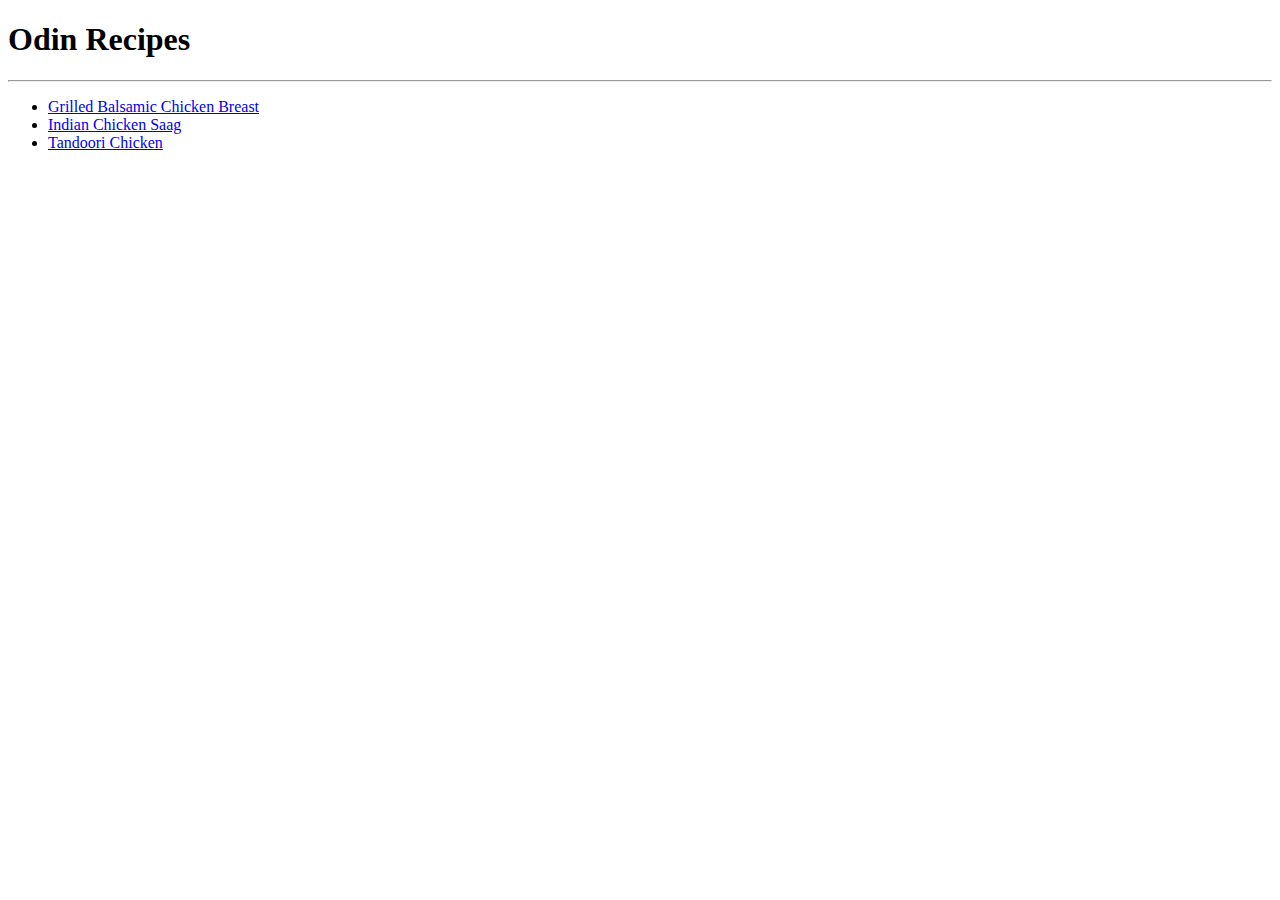
==== index.html @ 73341a71 "Add img/" ====
<!DOCTYPE html>
<html lang="en">
<head>
    <meta charset="utf-8">
    <title>Recipes</title>
</head>
<body>
    <h1>Odin Recipes</h1>
    <hr>
    <ul>
        <li><a href="recipes/chicken-breasts.html">Grilled Balsamic Chicken Breast</a></li>
        <li><a href="recipes/chicken-saag.html">Indian Chicken Saag</a></li>
        <li><a href="recipes/tandoori-chicken.html">Tandoori Chicken</a></li>
    </ul>
</body>
</html>
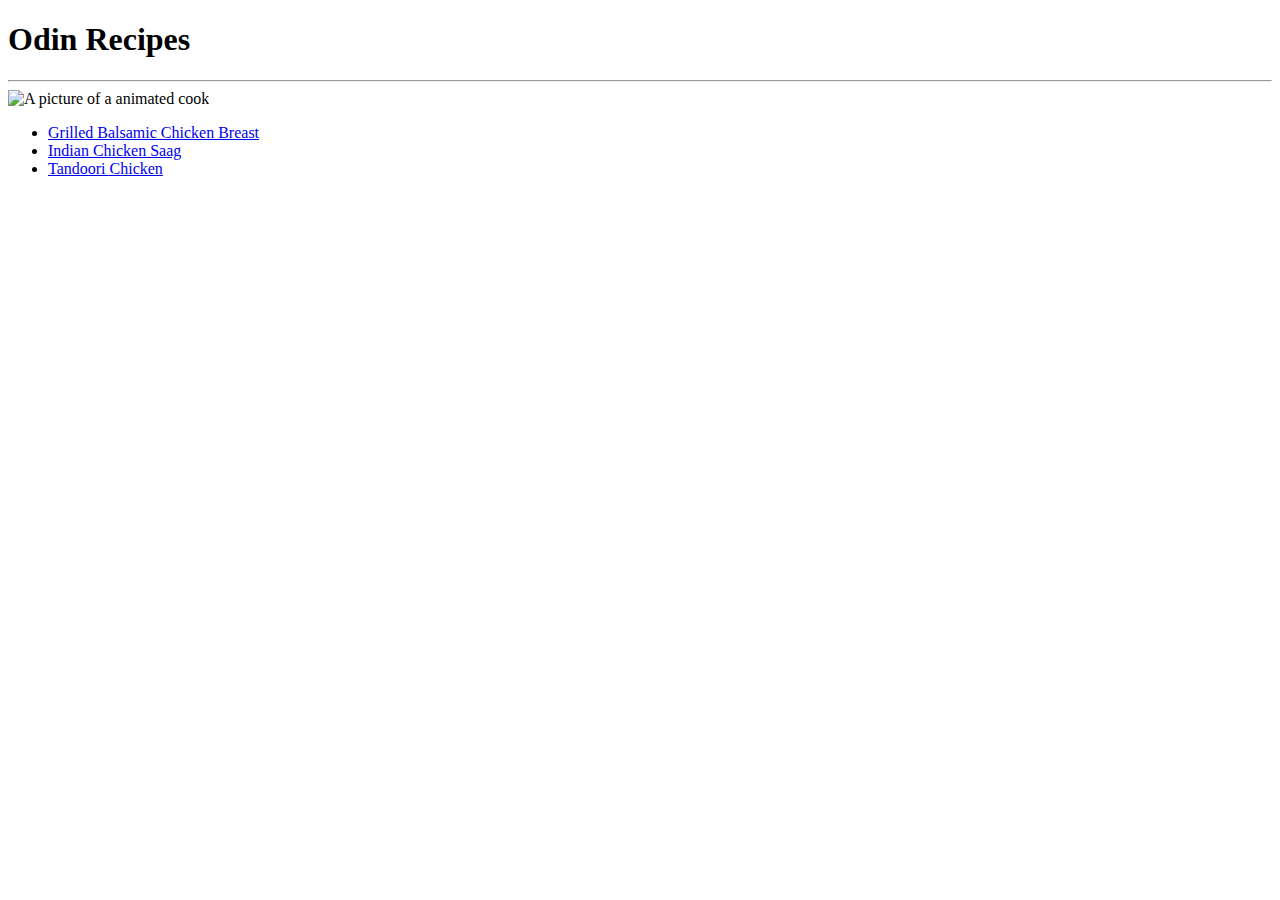
==== commit ab5e23b4: "Add index.html" ====
--- a/index.html
+++ b/index.html
@@ -7,6 +7,7 @@
 <body>
     <h1>Odin Recipes</h1>
     <hr>
+    <img src="img/cook.jpg" alt="A picture of a animated cook">
     <ul>
         <li><a href="recipes/chicken-breasts.html">Grilled Balsamic Chicken Breast</a></li>
         <li><a href="recipes/chicken-saag.html">Indian Chicken Saag</a></li>
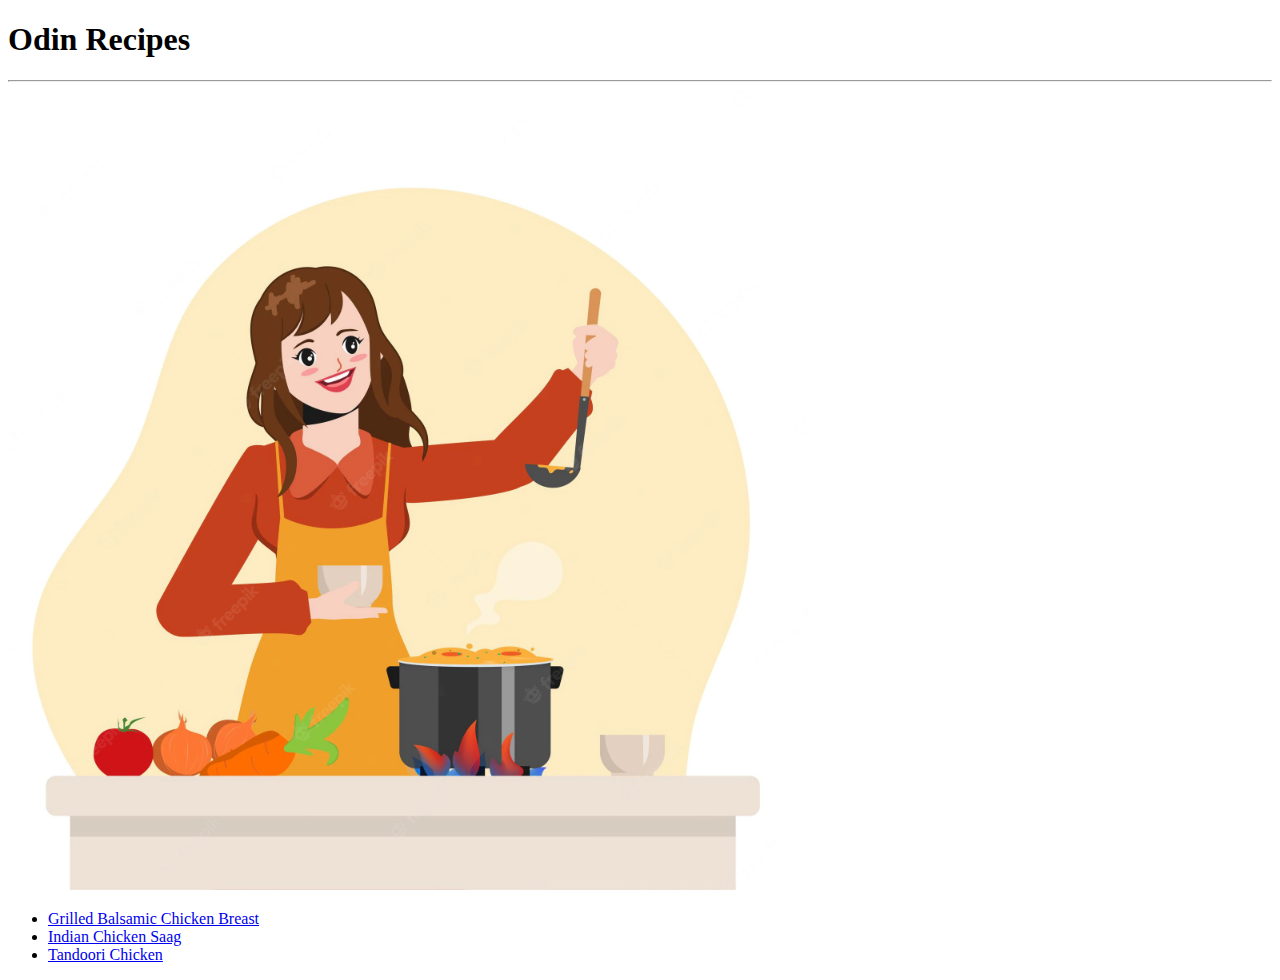
==== commit 8ffb8221: "Edit index.html" ====
--- a/index.html
+++ b/index.html
@@ -7,7 +7,7 @@
 <body>
     <h1>Odin Recipes</h1>
     <hr>
-    <img src="img/cook.jpg" alt="A picture of a animated cook">
+    <img src="img/cook.jpg" alt="A picture of a animated cook" width = "800">
     <ul>
         <li><a href="recipes/chicken-breasts.html">Grilled Balsamic Chicken Breast</a></li>
         <li><a href="recipes/chicken-saag.html">Indian Chicken Saag</a></li>
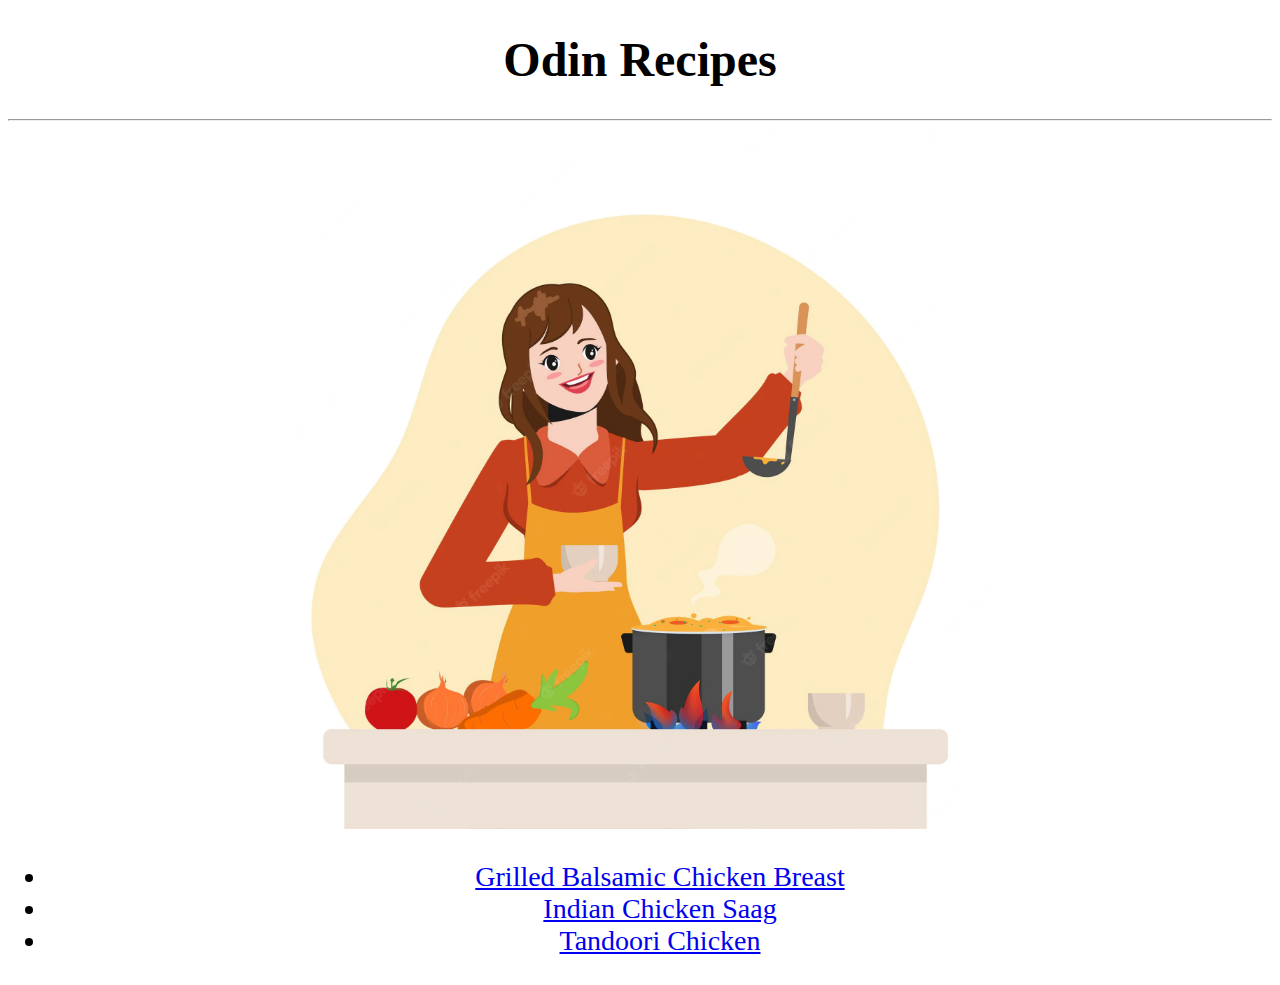
==== commit 159b6164: "Edit index.html" ====
--- a/index.html
+++ b/index.html
@@ -2,13 +2,28 @@
 <html lang="en">
 <head>
     <meta charset="utf-8">
+    <style>
+        #main-heading{
+            font-size: 48px;
+        }
+        .recipes{
+            font-size : 28px;
+        }
+        img{
+            height: auto;
+            width: 700px;
+        }   
+        *{
+           text-align: center;
+        }
+    </style>
     <title>Recipes</title>
 </head>
 <body>
-    <h1>Odin Recipes</h1>
+    <h1 id="main-heading">Odin Recipes</h1>
     <hr>
-    <img src="img/cook.jpg" alt="A picture of a animated cook" width = "800">
-    <ul>
+    <img src="img/cook.jpg" alt="A picture of a animated cook">
+    <ul class = "recipes">
         <li><a href="recipes/chicken-breasts.html">Grilled Balsamic Chicken Breast</a></li>
         <li><a href="recipes/chicken-saag.html">Indian Chicken Saag</a></li>
         <li><a href="recipes/tandoori-chicken.html">Tandoori Chicken</a></li>
